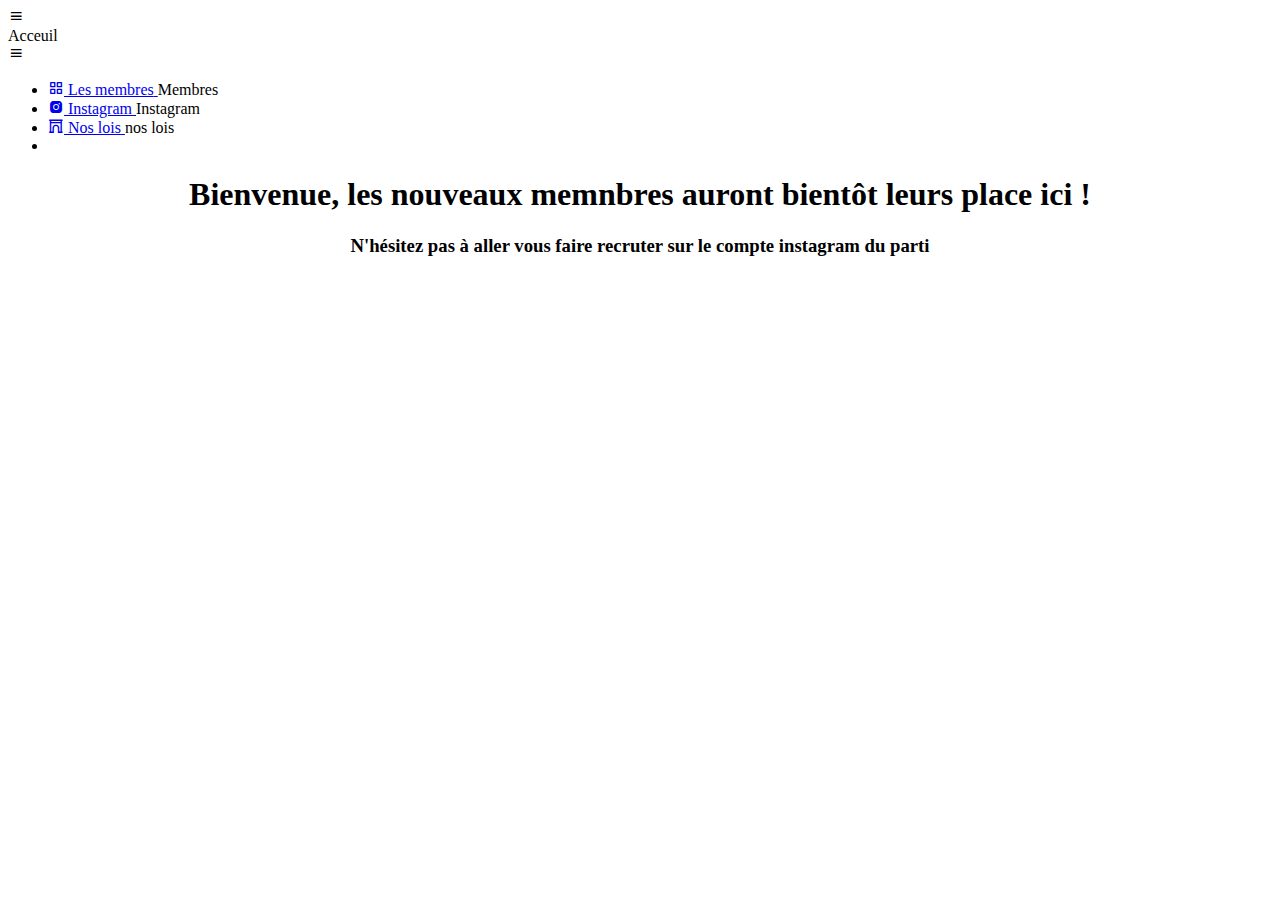
==== intro.html @ 42f1c5b2 "Add files via upload" ====
<!DOCTYPE html>
<html>
  <link rel="stylesheet" href="membres/styles.css">
  <link href='https://unpkg.com/boxicons@2.0.7/css/boxicons.min.css' rel='stylesheet'>
     <meta name="viewport" content="width=device-width, initial-scale=1.0">


  <head>
    <meta charset="utf-8">
    <title>Membres du parti</title>
  </head>
  <body>
     <div class="sidebar">
    <div class="logo-details">
      <i class='bx bx-menu'></i>
        <div class="logo_name">Acceuil</div>
        <i class='bx bx-menu' id="btn" ></i>
    </div>
    <ul class="nav-list">
      
      <li>
        <a href="intro.html">
          <i class='bx bx-grid-alt'></i>
          <span class="links_name">Les membres</span>
        </a>
         <span class="tooltip">Membres</span>
      </li>
      <li>
       <a href="https://www.instagram.com/notre_parti/">
         <i class='bx bxl-instagram-alt'></i>
         <span class="links_name">Instagram</span>
       </a>
       <span class="tooltip">Instagram</span>
     </li>
     <li>
       <a href="lois.html">
         <i class='bx bx-arch'></i>
         <span class="links_name">Nos lois</span>
       </a>
       <span class="tooltip">nos lois</span>
     </li>
     <li>
       
    </ul>
  </div>
  <section class="home-section">
      <div class="text">



<center>


    <h1> Bienvenue, les nouveaux memnbres auront bientôt leurs place ici ! </h1>

    <h3> N'hésitez pas à aller vous faire recruter sur le compte instagram du parti</h3>
  

</div>
  </section>
  <script>
  let sidebar = document.querySelector(".sidebar");
  let closeBtn = document.querySelector("#btn");
  

  closeBtn.addEventListener("click", ()=>{
    sidebar.classList.toggle("open");
    menuBtnChange();//calling the function(optional)
  });

  searchBtn.addEventListener("click", ()=>{ // Sidebar open when you click on the search iocn
    sidebar.classList.toggle("open");
    menuBtnChange(); //calling the function(optional)
  });

  // following are the code to change sidebar button(optional)
  function menuBtnChange() {
   if(sidebar.classList.contains("open")){
     closeBtn.classList.replace("bx-menu", "bx-menu-alt-right");//replacing the iocns class
   }else {
     closeBtn.classList.replace("bx-menu-alt-right","bx-menu");//replacing the iocns class
   }
  }
  </script>


  </body>
</html>
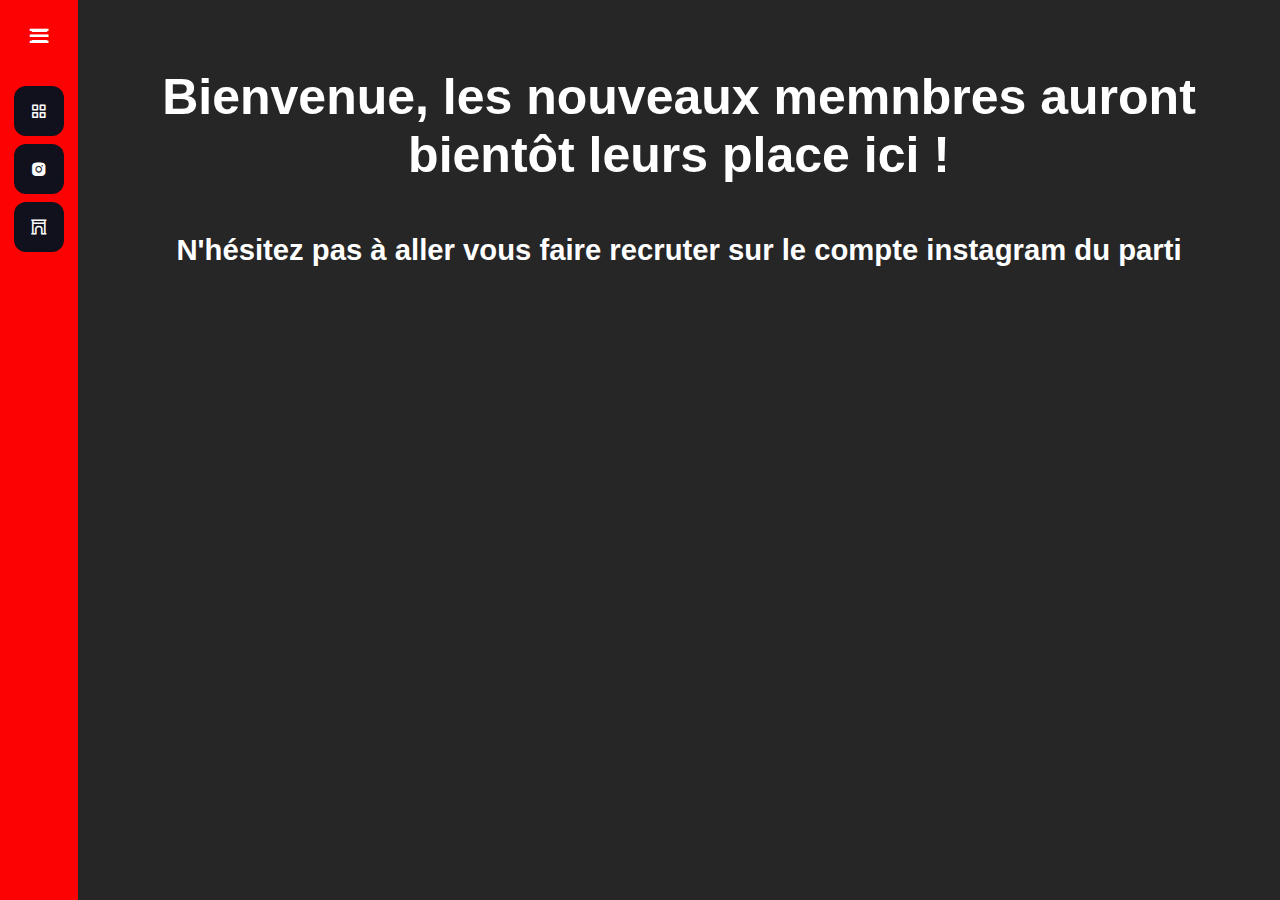
==== commit a9143677: "Update intro.html" ====
--- a/intro.html
+++ b/intro.html
@@ -1,6 +1,6 @@
 <!DOCTYPE html>
 <html>
-  <link rel="stylesheet" href="membres/styles.css">
+  <link rel="stylesheet" href="styles.css">
   <link href='https://unpkg.com/boxicons@2.0.7/css/boxicons.min.css' rel='stylesheet'>
      <meta name="viewport" content="width=device-width, initial-scale=1.0">
 
@@ -85,4 +85,4 @@
 
 
   </body>
-</html>+</html>
--- a/styles.css
+++ b/styles.css
@@ -0,0 +1,321 @@
+/*v1.1*/
+body{
+
+  background-color: #262626;
+
+  color: #FFFFFF;}
+
+/* Apparition */
+  /* v1.2*/
+
+h1 {
+  margin-top: 50px;
+  text-align: center;
+  font-family: Arial,Helvetica,sans-serif;
+  animation: apparition 0.8s ease-out;
+}
+
+@keyframes apparition {
+  from {
+    opacity: 0;
+    transform: translateY(-100px);
+  }
+  to {
+    opacity: 1;
+    transform: translateY(0px);
+  }
+
+}
+
+h3 {
+  margin-top: 50px;
+  text-align: center;
+  font-family: Arial,Helvetica,sans-serif;
+  animation: apparition 0.8s ease-out;
+}
+
+@keyframes apparition {
+  from {
+    opacity: 0;
+    transform: translateY(-100px);
+  }
+  to {
+    opacity: 1;
+    transform: translateY(0px);
+  }
+
+}
+
+p {
+  margin-top: 50px;
+  text-align: center;
+  font-family: Arial,Helvetica,sans-serif;
+  animation: apparition 0.8s ease-out;
+}
+
+@keyframes apparition {
+  from {
+    opacity: 0;
+    transform: translateY(-100px);
+  }
+  to {
+    opacity: 1;
+    transform: translateY(0px);
+  }
+
+}
+
+
+
+
+/* Google Font Link */
+@import url('https://fonts.googleapis.com/css2?family=Poppins:wght@200;300;400;500;600;700&display=swap');
+*{
+  margin: 0;
+  padding: 0;
+  box-sizing: border-box;
+  font-family: "Poppins" , sans-serif;
+}
+
+
+/* bar de navigation*/
+.sidebar{
+  position: fixed;
+  left: 0;
+  top: 0;
+  height: 100%;
+  width: 78px;
+  background: #FC0202;
+  padding: 6px 14px;
+  z-index: 99;
+  transition: all 0.5s ease;
+}
+.sidebar.open{
+  width: 250px;
+}
+.sidebar .logo-details{
+  height: 60px;
+  display: flex;
+  align-items: center;
+  position: relative;
+}
+.sidebar .logo-details .icon{
+  opacity: 0;
+  transition: all 0.5s ease;
+}
+.sidebar .logo-details .logo_name{
+  color: #;
+  font-size: 20px;
+  font-weight: 600;
+  opacity: 0;
+  transition: all 0.5s ease;
+}
+.sidebar.open .logo-details .icon,
+.sidebar.open .logo-details .logo_name{
+  opacity: 1;
+}
+.sidebar .logo-details #btn{
+  position: absolute;
+  top: 50%;
+  right: 0;
+  transform: translateY(-50%);
+  font-size: 22px;
+  transition: all 0.4s ease;
+  font-size: 23px;
+  text-align: center;
+  cursor: pointer;
+  transition: all 0.5s ease;
+}
+.sidebar.open .logo-details #btn{
+  text-align: right;
+}
+.sidebar i{
+  color: #fff;
+  height: 60px;
+  min-width: 50px;
+  font-size: 28px;
+  text-align: center;
+  line-height: 60px;
+}
+.sidebar .nav-list{
+  margin-top: 20px;
+  height: 100%;
+}
+.sidebar li{
+  position: relative;
+  margin: 8px 0;
+  list-style: none;
+}
+.sidebar li .tooltip{
+  position: absolute;
+  top: -20px;
+  left: calc(100% + 15px);
+  z-index: 3;
+  background: #000000;
+  box-shadow: 0 5px 10px rgba(0, 0, 0, 0.3);
+  padding: 6px 12px;
+  border-radius: 4px;
+  font-size: 15px;
+  font-weight: 400;
+  opacity: 0;
+  white-space: nowrap;
+  pointer-events: none;
+  transition: 0s;
+}
+.sidebar li:hover .tooltip{
+  opacity: 1;
+  pointer-events: auto;
+  transition: all 0.4s ease;
+  top: 50%;
+  transform: translateY(-50%);
+}
+.sidebar.open li .tooltip{
+  display: none;
+}
+.sidebar input{
+  font-size: 15px;
+  color: #FFF;
+  font-weight: 400;
+  outline: none;
+  height: 50px;
+  width: 100%;
+  width: 50px;
+  border: none;
+  border-radius: 12px;
+  transition: all 0.5s ease;
+  background: #1d1b31;
+}
+.sidebar.open input{
+  padding: 0 20px 0 50px;
+  width: 100%;
+}
+.sidebar .bx-search{
+  position: absolute;
+  top: 50%;
+  left: 0;
+  transform: translateY(-50%);
+  font-size: 22px;
+  background: #1d1b31;
+  color: #FFF;
+}
+.sidebar.open .bx-search:hover{
+  background: #1d1b31;
+  color: #FFF;
+}
+.sidebar .bx-search:hover{
+  background: #FFF;
+  color: #11101d;
+}
+.sidebar li a{
+  display: flex;
+  height: 100%;
+  width: 100%;
+  border-radius: 12px;
+  align-items: center;
+  text-decoration: none;
+  transition: all 0.4s ease;
+  background: #11101D;
+}
+.sidebar li a:hover{
+  background: #FFF;
+}
+.sidebar li a .links_name{
+  color: #fff;
+  font-size: 15px;
+  font-weight: 400;
+  white-space: nowrap;
+  opacity: 0;
+  pointer-events: none;
+  transition: 0.4s;
+}
+.sidebar.open li a .links_name{
+  opacity: 1;
+  pointer-events: auto;
+}
+.sidebar li a:hover .links_name,
+.sidebar li a:hover i{
+  transition: all 0.5s ease;
+  color: #11101D;
+}
+.sidebar li i{
+  height: 50px;
+  line-height: 50px;
+  font-size: 18px;
+  border-radius: 12px;
+}
+.sidebar li.profile{
+  position: fixed;
+  height: 60px;
+  width: 78px;
+  left: 0;
+  bottom: -8px;
+  padding: 10px 14px;
+  background: #1d1b31;
+  transition: all 0.5s ease;
+  overflow: hidden;
+}
+.sidebar.open li.profile{
+  width: 250px;
+}
+.sidebar li .profile-details{
+  display: flex;
+  align-items: center;
+  flex-wrap: nowrap;
+}
+.sidebar li img{
+  height: 45px;
+  width: 45px;
+  object-fit: cover;
+  border-radius: 6px;
+  margin-right: 10px;
+}
+.sidebar li.profile .name,
+.sidebar li.profile .job{
+  font-size: 15px;
+  font-weight: 400;
+  color: #fff;
+  white-space: nowrap;
+}
+.sidebar li.profile .job{
+  font-size: 12px;
+}
+.sidebar .profile #log_out{
+  position: absolute;
+  top: 50%;
+  right: 0;
+  transform: translateY(-50%);
+  background: #1d1b31;
+  width: 100%;
+  height: 60px;
+  line-height: 60px;
+  border-radius: 0px;
+  transition: all 0.5s ease;
+}
+
+
+.home-section{
+  position: relative;
+  background: #262626;  /*couleur du  fond */
+  min-height: 100vh;
+  top: 0;
+  left: 78px;
+  width: calc(100% - 78px);
+  transition: all 0.5s ease;
+  z-index: 2;
+}
+.sidebar.open ~ .home-section{
+  left: 250px;
+  width: calc(100% - 250px);
+}
+.home-section .text{
+  display: inline-block;
+  color: #ffffff;
+  font-size: 25px;
+  font-weight: 500;
+  margin: 18px
+}
+@media (max-width: 420px) {
+  .sidebar li .tooltip{
+    display: none;
+  }
+}
